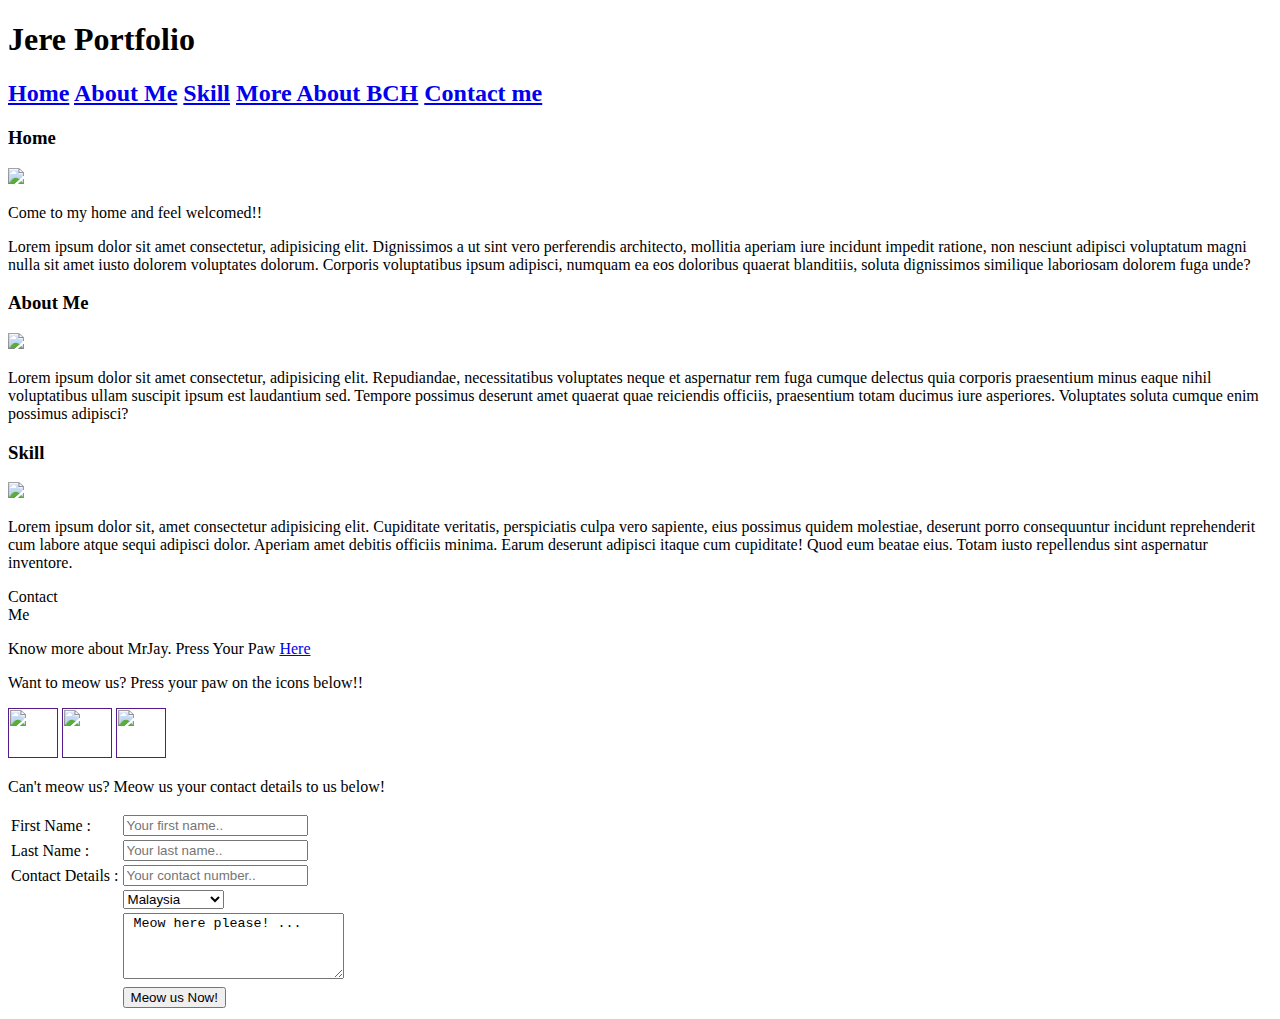
==== portfolio2022/index.html @ 42c6a6fd "UPDATE" ====
<!DOCTYPE html>
<html lang="en">
  <head>
    <link rel="stylesheet" href="style.css" />
    <meta charset="UTF-8" />
    <meta http-equiv="X-UA-Compatible" content="IE=edge" />
    <meta name="viewport" content="width=device-width, initial-scale=1.0" />
    <title>Jere Portfolio</title>

    <!-- Add navigation with links      - OKOKOK
        Three different level headings  - OKOKOK
        Paragraph text                  - OKOKOK
        Image in HTML                   - OKOKOK -->

    <!-- First Heading -->
    <h1 class="portfolioHead">Jere Portfolio</h1>
  </head>

  <!-- Nav bar with second Heading -->
  <nav>
    <h2>
      <a href="#home">Home</a>
      <a href="#aboutMe">About Me</a>
      <a href="#skill">Skill</a>
      <a href="https://en.bc.fi">More About BCH</a>
      <a href="#contact">Contact me</a>
    </h2>
  </nav>

  <body>
    <!-- Home -->
    <h3 id="home">Home</h3>
    <img
      src="https://media.istockphoto.com/vectors/home-icon-vector-id1162985114?k=20&m=1162985114&s=612x612&w=0&h=Z1lbfIHZlr0luW7HABeLhw90iznCEDo-sD-4KHN9l7E="
      class="homeImage"
    />
    <p>
      Come to my home and feel welcomed!! 
    </p>
    <p>
      Lorem ipsum dolor sit amet consectetur, adipisicing elit. Dignissimos a ut sint vero perferendis architecto, mollitia aperiam iure incidunt impedit ratione, non nesciunt adipisci voluptatum magni nulla sit amet iusto dolorem voluptates dolorum. Corporis voluptatibus ipsum adipisci, numquam ea eos doloribus quaerat blanditiis, soluta dignissimos similique laboriosam dolorem fuga unde? 
    </p>
    

    <!-- About Me -->
    <h3 id="aboutMe">About Me</h3>
    <img
      src="https://media.istockphoto.com/photos/smug-selfish-vain-woman-pointing-to-herself-picture-id1324458877?k=20&m=1324458877&s=612x612&w=0&h=Gf9JPBGF9Azr9mKAX3CDZJA6ij1Sov-Hsfy4clZHdCM="
      class="aboutImage"
    />
    <p>
      Lorem ipsum dolor sit amet consectetur, adipisicing elit. Repudiandae, necessitatibus voluptates neque et aspernatur rem fuga cumque delectus quia corporis praesentium minus eaque nihil voluptatibus ullam suscipit ipsum est laudantium sed. Tempore possimus deserunt amet quaerat quae reiciendis officiis, praesentium totam ducimus iure asperiores. Voluptates soluta cumque enim possimus adipisci?
    </p>

    <!-- Skill -->
    <h3 id="skill">Skill</h3>
    <img
      src="https://media.istockphoto.com/photos/fi/ohjelmistokehitt%C3%A4j%C3%A4-freelancer-ty%C3%B6skentelee-kotona-id1174690086"
      class="skillImage"
    />
    <p>
      Lorem ipsum dolor sit, amet consectetur adipisicing elit. Cupiditate veritatis, perspiciatis culpa vero sapiente, eius possimus quidem molestiae, deserunt porro consequuntur incidunt reprehenderit cum labore atque sequi adipisci dolor. Aperiam amet debitis officiis minima. Earum deserunt adipisci itaque cum cupiditate! Quod eum beatae eius. Totam iusto repellendus sint aspernatur inventore. 
    </p>

    <!-- Contact -->

    <!-- Image below navbar -->
    <div class="containerImg">
       <div class="img">
            <div class="rightBorder">
                <div class="msg1">Contact</div> 
                <div class="msg2">Me</div>
            </div>
       </div>
    </div>
    
    <div class="contactDetails Roboto">
        <div class="contactDetailsBox catsPaw">


      <p class="meow">Know more about MrJay. Press Your Paw  
          <a href="https://sliceofjay.wordpress.com/">Here</a>
      </p>

        <div class="socialMediaContact">
            <p class="contact">Want to meow us? Press your paw on the icons below!!</p>

            <a href="" 
                    class="facebookLogo">
                    <img src="https://upload.wikimedia.org/wikipedia/commons/c/c2/F_icon.svg" 
                    style="width:50px;height:50px;"></img></a>

            <a href="" 
                    class="twitterLogo">
                    <img src="https://pbs.twimg.com/profile_images/875087697177567232/Qfy0kRIP.jpg" 
                    style="width:50px;height:50px;"></img></a>

            <a href="" 
                    class="linkedLogo">
                    <img src="https://cdn.modernghana.com/images/content/p73wnb0nmh_likedin.jpg" 
                    style="width:50px;height:50px;"></img></a>
        </div>

        <p class="cantMeow">Can't meow us? Meow us your contact details to us below!</p>

        <!--Contact form details-->
        <table class="contactUsForm">
        
            <!--Firstname of Cats-->
            <tr>
                <div class="fName">
                <td class="td1"><label for="fName">First Name :</label></td>
                <td class="td2"><input type="text" name="firstname" placeholder="Your first name.."></td>
                </div>
            </tr>

            <!--Lastname of Cats-->
            <tr>
                <div class="lName">
                <td class="td1"><label for="lName">Last Name :</label></td>
                <td class="td2"><input type="text" name="lastname" placeholder="Your last name.."></td>
                </div>
            </tr>

            <!--Contact information of Cats-->
            <tr>
                <div class="detailsNeeded">
                  <td class="td1">
                    <label for="detailsNeeded">Contact Details :</label>
                  </td>

                  <td class="td2">
                    <input type="text" placeholder="Your contact number..">
                  </td>
                </div>
            </tr>

            <!--Country Selection-->
                <tr>
                    <td>
                    </td>

                    <td>
                      <select name="country">
                                <option value="malaysia">Malaysia</option>
                                <option value="newZealand">New Zealand</option>
                                <option value="australia">Australia</option>
                                <option value="canada">Canada</option>
                                <option value="usa">USA</option>
                      </select>
                    </td>
                </tr>

            <!--Comment Box-->

            
                <tr>
                    <td>
                    </td>

                    <td>
                        <div class="textCommentBox">
                        <textarea rows="4" 
                                    cols="25" 
                                    name="comment" 
                                    form="usrform"> Meow here please! ...</textarea></div>
                    </td>
                </tr>

        

            <!--Submit button-->

            
            <tr>
                <td></td>  
                <td>
                  <div class="submit catsPaw">
                    <!-- Meow Sound -->
                    <audio id="meow" src="https://d1490khl9dq1ow.cloudfront.net/sfx/mp3preview/cats-meow-2_MktkaWEu.mp3">

                    </audio>
                      <button onclick= "meowUs();">Meow us Now!</button>
                  </div>
                </td>
            </tr>

        </table> <!-- END contactUsForm -->

    </div> <!-- End of contactDetailsBox -->
  </div> <!-- End of contactDetails -->
      



    <script type="text/javascript" src="javascript.js"></script>
  </body>
</html>
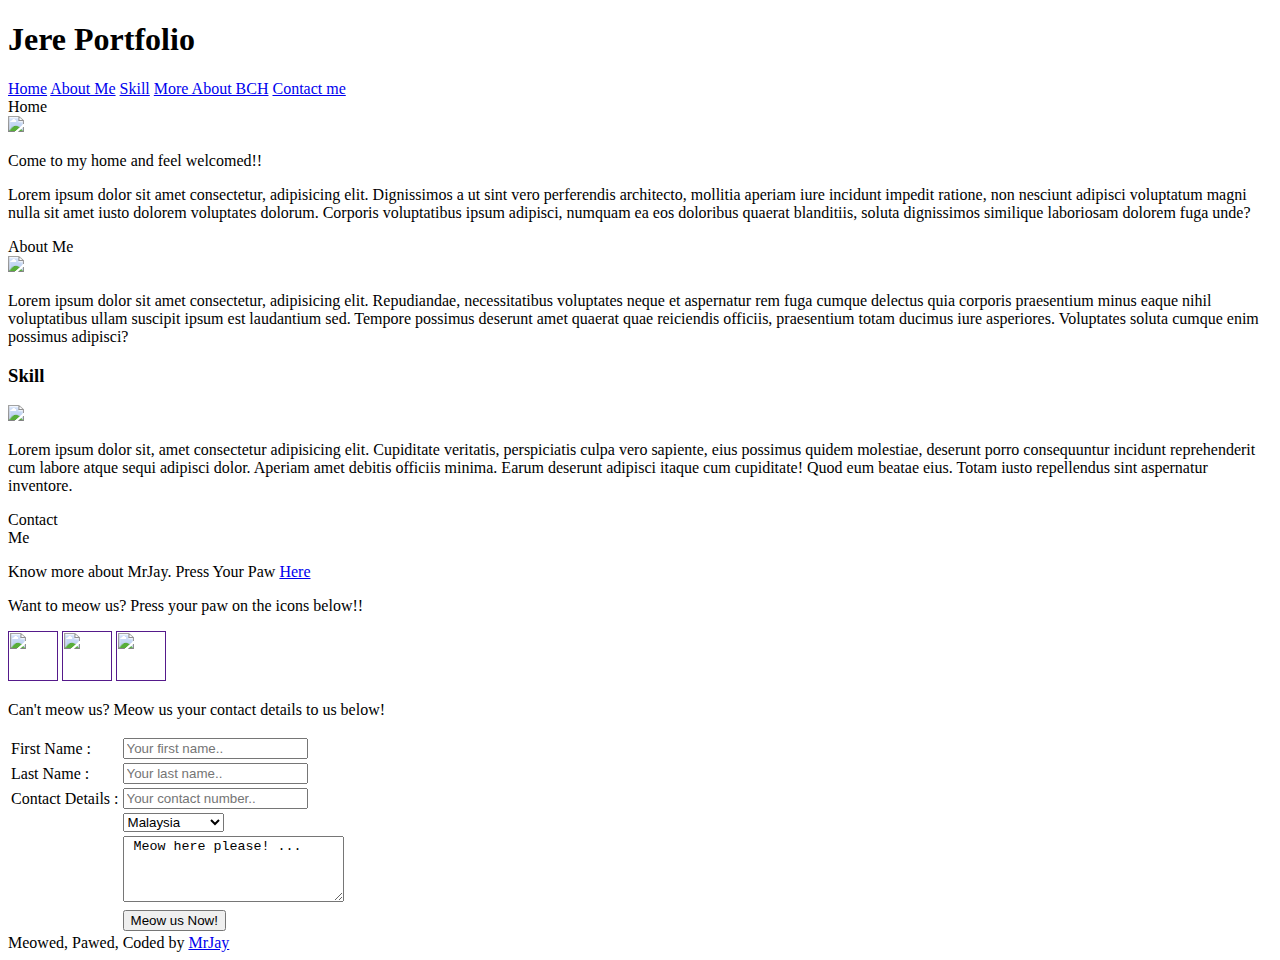
==== commit 846689af: "Updated" ====
--- a/portfolio2022/index.html
+++ b/portfolio2022/index.html
@@ -14,22 +14,29 @@
 
     <!-- First Heading -->
     <h1 class="portfolioHead">Jere Portfolio</h1>
+
+    
   </head>
 
-  <!-- Nav bar with second Heading -->
-  <nav>
-    <h2>
-      <a href="#home">Home</a>
-      <a href="#aboutMe">About Me</a>
-      <a href="#skill">Skill</a>
-      <a href="https://en.bc.fi">More About BCH</a>
-      <a href="#contact">Contact me</a>
-    </h2>
-  </nav>
+  
 
   <body>
+
+    <!-- Nav bar -->
+    <header>
+      <nav>
+        <div>
+          <a href="#home">Home</a>
+          <a href="#aboutMe">About Me</a>
+          <a href="#skill">Skill</a>
+          <a href="https://en.bc.fi">More About BCH</a>
+          <a href="#contact">Contact me</a>
+        </div>
+      </nav>
+    </header>
+    
     <!-- Home -->
-    <h3 id="home">Home</h3>
+    <div id="home">Home</div>
     <img
       src="https://media.istockphoto.com/vectors/home-icon-vector-id1162985114?k=20&m=1162985114&s=612x612&w=0&h=Z1lbfIHZlr0luW7HABeLhw90iznCEDo-sD-4KHN9l7E="
       class="homeImage"
@@ -43,7 +50,7 @@
     
 
     <!-- About Me -->
-    <h3 id="aboutMe">About Me</h3>
+    <div id="aboutMe">About Me</div>
     <img
       src="https://media.istockphoto.com/photos/smug-selfish-vain-woman-pointing-to-herself-picture-id1324458877?k=20&m=1324458877&s=612x612&w=0&h=Gf9JPBGF9Azr9mKAX3CDZJA6ij1Sov-Hsfy4clZHdCM="
       class="aboutImage"
@@ -76,32 +83,28 @@
     
     <div class="contactDetails Roboto">
         <div class="contactDetailsBox catsPaw">
-
-
-      <p class="meow">Know more about MrJay. Press Your Paw  
-          <a href="https://sliceofjay.wordpress.com/">Here</a>
-      </p>
-
-        <div class="socialMediaContact">
-            <p class="contact">Want to meow us? Press your paw on the icons below!!</p>
-
-            <a href="" 
-                    class="facebookLogo">
-                    <img src="https://upload.wikimedia.org/wikipedia/commons/c/c2/F_icon.svg" 
-                    style="width:50px;height:50px;"></img></a>
-
-            <a href="" 
-                    class="twitterLogo">
-                    <img src="https://pbs.twimg.com/profile_images/875087697177567232/Qfy0kRIP.jpg" 
-                    style="width:50px;height:50px;"></img></a>
-
-            <a href="" 
-                    class="linkedLogo">
-                    <img src="https://cdn.modernghana.com/images/content/p73wnb0nmh_likedin.jpg" 
-                    style="width:50px;height:50px;"></img></a>
-        </div>
-
-        <p class="cantMeow">Can't meow us? Meow us your contact details to us below!</p>
+          <p class="meow">Know more about MrJay. Press Your Paw  
+            <a href="https://sliceofjay.wordpress.com/">Here</a>
+          </p>
+            <div class="socialMediaContact">
+                <p class="contact">Want to meow us? Press your paw on the icons below!!</p>
+
+                <a href="" 
+                        class="facebookLogo">
+                        <img src="https://upload.wikimedia.org/wikipedia/commons/c/c2/F_icon.svg" 
+                        style="width:50px;height:50px;"></img></a>
+
+                <a href="" 
+                        class="twitterLogo">
+                        <img src="https://pbs.twimg.com/profile_images/875087697177567232/Qfy0kRIP.jpg" 
+                        style="width:50px;height:50px;"></img></a>
+
+                <a href="" 
+                        class="linkedLogo">
+                        <img src="https://cdn.modernghana.com/images/content/p73wnb0nmh_likedin.jpg" 
+                        style="width:50px;height:50px;"></img></a>
+            </div>
+              <p class="cantMeow">Can't meow us? Meow us your contact details to us below!</p>
 
         <!--Contact form details-->
         <table class="contactUsForm">
@@ -195,4 +198,19 @@
 
     <script type="text/javascript" src="javascript.js"></script>
   </body>
+
+
+
+
+  <!-- footer -->
+    <footer class="footer">
+        <div class="testingFooter">
+            <div class="messageBox">
+                    
+                <span class="coded size20px"> Meowed, Pawed, Coded by <a href="https://github.com/jirimicvl">MrJay</a></span>
+        
+            </div>
+        </div>
+    </footer>
+
 </html>
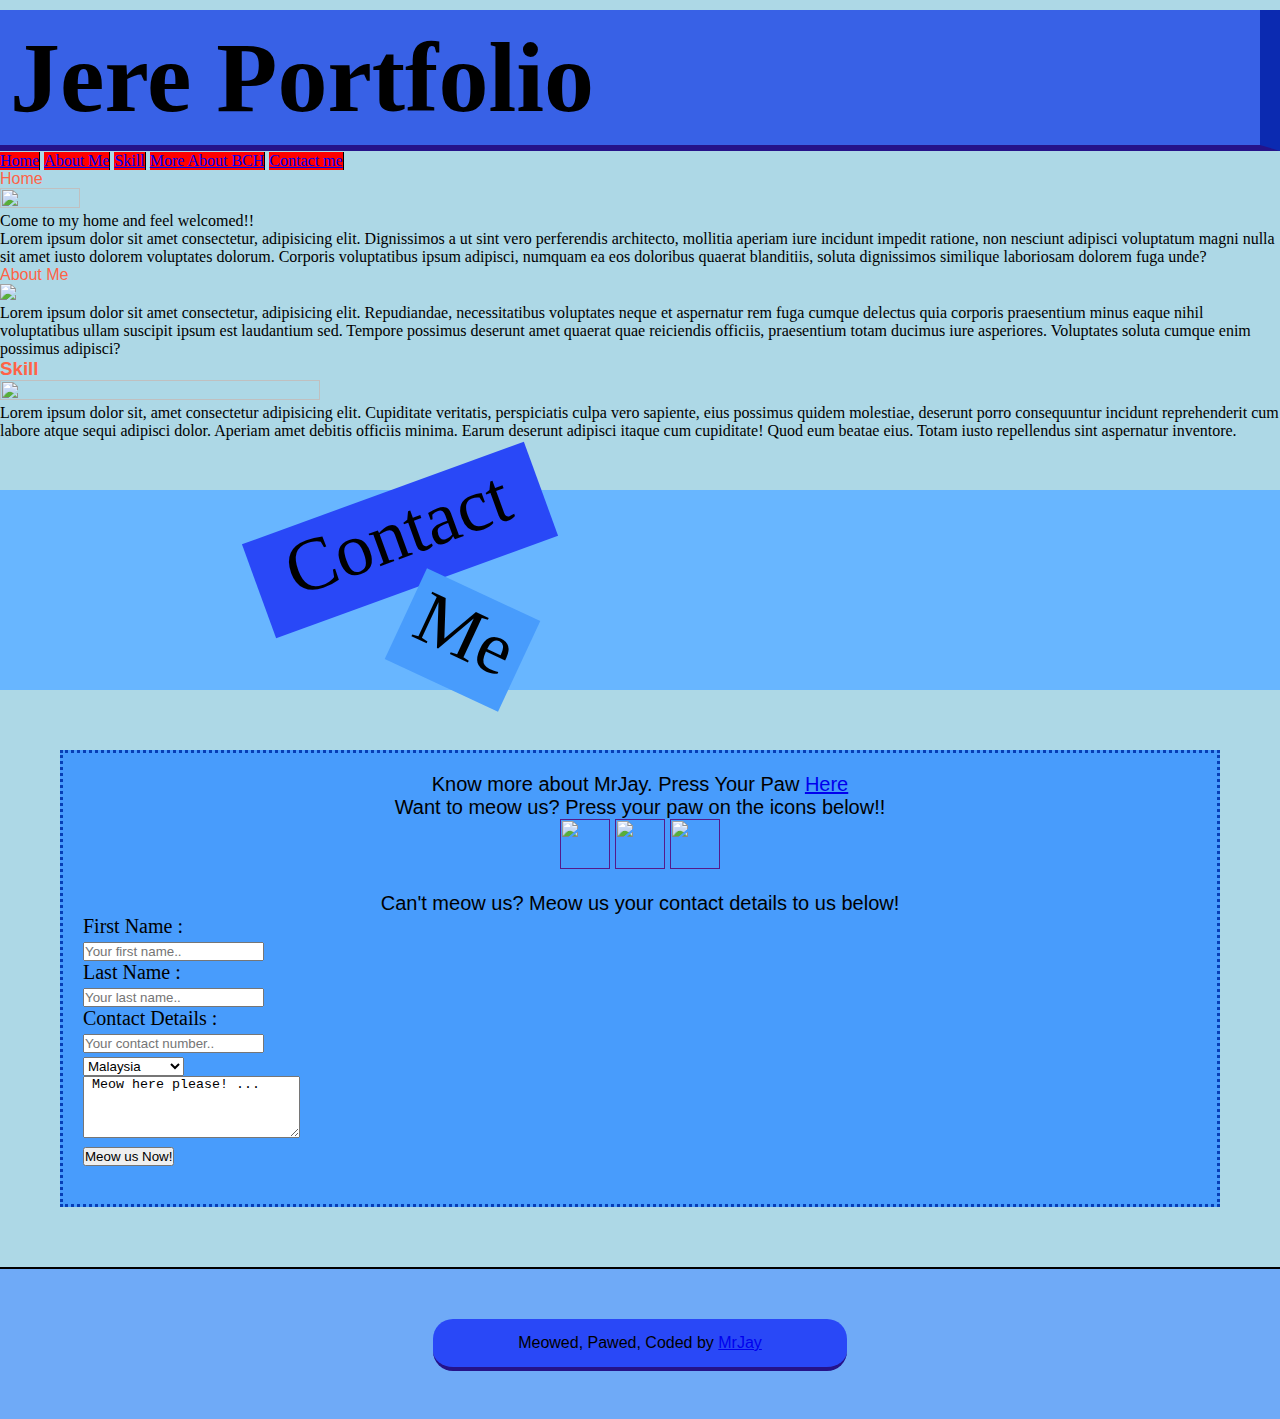
==== commit 8ee10285: "update" ====
--- a/portfolio2022/index.html
+++ b/portfolio2022/index.html
@@ -1,5 +1,6 @@
 <!DOCTYPE html>
 <html lang="en">
+
   <head>
     <link rel="stylesheet" href="style.css" />
     <meta charset="UTF-8" />
@@ -14,185 +15,162 @@
 
     <!-- First Heading -->
     <h1 class="portfolioHead">Jere Portfolio</h1>
-
-    
   </head>
 
-  
+
 
   <body>
-
     <!-- Nav bar -->
     <header>
       <nav>
-        <div>
-          <a href="#home">Home</a>
-          <a href="#aboutMe">About Me</a>
-          <a href="#skill">Skill</a>
-          <a href="https://en.bc.fi">More About BCH</a>
-          <a href="#contact">Contact me</a>
-        </div>
+        <ul>
+          <li><a href="#home">Home</a></li>
+          <li><a href="#aboutMe">About Me</a></li>
+          <li><a href="#skill">Skill</a></li>
+          <li><a href="https://en.bc.fi">More About BCH</a></li>
+          <li><a href="#contact">Contact me</a></li>
+        </ul>
       </nav>
     </header>
-    
+
     <!-- Home -->
     <div id="home">Home</div>
-    <img
-      src="https://media.istockphoto.com/vectors/home-icon-vector-id1162985114?k=20&m=1162985114&s=612x612&w=0&h=Z1lbfIHZlr0luW7HABeLhw90iznCEDo-sD-4KHN9l7E="
-      class="homeImage"
-    />
+    <img src="https://media.istockphoto.com/vectors/home-icon-vector-id1162985114?k=20&m=1162985114&s=612x612&w=0&h=Z1lbfIHZlr0luW7HABeLhw90iznCEDo-sD-4KHN9l7E=" class="homeImage" />
     <p>
-      Come to my home and feel welcomed!! 
+      Come to my home and feel welcomed!!
     </p>
     <p>
-      Lorem ipsum dolor sit amet consectetur, adipisicing elit. Dignissimos a ut sint vero perferendis architecto, mollitia aperiam iure incidunt impedit ratione, non nesciunt adipisci voluptatum magni nulla sit amet iusto dolorem voluptates dolorum. Corporis voluptatibus ipsum adipisci, numquam ea eos doloribus quaerat blanditiis, soluta dignissimos similique laboriosam dolorem fuga unde? 
+      Lorem ipsum dolor sit amet consectetur, adipisicing elit. Dignissimos a ut sint vero perferendis architecto, mollitia aperiam iure incidunt impedit ratione, non nesciunt adipisci voluptatum magni nulla sit amet iusto dolorem voluptates dolorum. Corporis voluptatibus ipsum adipisci, numquam ea eos doloribus quaerat blanditiis, soluta dignissimos similique laboriosam dolorem fuga unde?
     </p>
-    
+
 
     <!-- About Me -->
     <div id="aboutMe">About Me</div>
-    <img
-      src="https://media.istockphoto.com/photos/smug-selfish-vain-woman-pointing-to-herself-picture-id1324458877?k=20&m=1324458877&s=612x612&w=0&h=Gf9JPBGF9Azr9mKAX3CDZJA6ij1Sov-Hsfy4clZHdCM="
-      class="aboutImage"
-    />
+    <img src="https://media.istockphoto.com/photos/smug-selfish-vain-woman-pointing-to-herself-picture-id1324458877?k=20&m=1324458877&s=612x612&w=0&h=Gf9JPBGF9Azr9mKAX3CDZJA6ij1Sov-Hsfy4clZHdCM=" class="aboutImage" />
     <p>
       Lorem ipsum dolor sit amet consectetur, adipisicing elit. Repudiandae, necessitatibus voluptates neque et aspernatur rem fuga cumque delectus quia corporis praesentium minus eaque nihil voluptatibus ullam suscipit ipsum est laudantium sed. Tempore possimus deserunt amet quaerat quae reiciendis officiis, praesentium totam ducimus iure asperiores. Voluptates soluta cumque enim possimus adipisci?
     </p>
 
     <!-- Skill -->
     <h3 id="skill">Skill</h3>
-    <img
-      src="https://media.istockphoto.com/photos/fi/ohjelmistokehitt%C3%A4j%C3%A4-freelancer-ty%C3%B6skentelee-kotona-id1174690086"
-      class="skillImage"
-    />
+    <img src="https://media.istockphoto.com/photos/fi/ohjelmistokehitt%C3%A4j%C3%A4-freelancer-ty%C3%B6skentelee-kotona-id1174690086" class="skillImage" />
     <p>
-      Lorem ipsum dolor sit, amet consectetur adipisicing elit. Cupiditate veritatis, perspiciatis culpa vero sapiente, eius possimus quidem molestiae, deserunt porro consequuntur incidunt reprehenderit cum labore atque sequi adipisci dolor. Aperiam amet debitis officiis minima. Earum deserunt adipisci itaque cum cupiditate! Quod eum beatae eius. Totam iusto repellendus sint aspernatur inventore. 
+      Lorem ipsum dolor sit, amet consectetur adipisicing elit. Cupiditate veritatis, perspiciatis culpa vero sapiente, eius possimus quidem molestiae, deserunt porro consequuntur incidunt reprehenderit cum labore atque sequi adipisci dolor. Aperiam amet debitis officiis minima. Earum deserunt adipisci itaque cum cupiditate! Quod eum beatae eius. Totam iusto repellendus sint aspernatur inventore.
     </p>
 
     <!-- Contact -->
 
     <!-- Image below navbar -->
     <div class="containerImg">
-       <div class="img">
-            <div class="rightBorder">
-                <div class="msg1">Contact</div> 
-                <div class="msg2">Me</div>
-            </div>
-       </div>
+      <div class="img">
+        <div class="rightBorder">
+          <div class="msg1">Contact</div>
+          <div class="msg2">Me</div>
+        </div>
+      </div>
     </div>
-    
+
     <div class="contactDetails Roboto">
-        <div class="contactDetailsBox catsPaw">
-          <p class="meow">Know more about MrJay. Press Your Paw  
-            <a href="https://sliceofjay.wordpress.com/">Here</a>
-          </p>
-            <div class="socialMediaContact">
-                <p class="contact">Want to meow us? Press your paw on the icons below!!</p>
+      <div class="contactDetailsBox catsPaw">
+        <p class="meow">Know more about MrJay. Press Your Paw
+          <a href="https://sliceofjay.wordpress.com/">Here</a>
+        </p>
+        <div class="socialMediaContact">
+          <p class="contact">Want to meow us? Press your paw on the icons below!!</p>
 
-                <a href="" 
-                        class="facebookLogo">
-                        <img src="https://upload.wikimedia.org/wikipedia/commons/c/c2/F_icon.svg" 
-                        style="width:50px;height:50px;"></img></a>
+          <a href="" class="facebookLogo">
+            <img src="https://upload.wikimedia.org/wikipedia/commons/c/c2/F_icon.svg" style="width:50px;height:50px;"></img></a>
 
-                <a href="" 
-                        class="twitterLogo">
-                        <img src="https://pbs.twimg.com/profile_images/875087697177567232/Qfy0kRIP.jpg" 
-                        style="width:50px;height:50px;"></img></a>
+          <a href="" class="twitterLogo">
+            <img src="https://pbs.twimg.com/profile_images/875087697177567232/Qfy0kRIP.jpg" style="width:50px;height:50px;"></img></a>
 
-                <a href="" 
-                        class="linkedLogo">
-                        <img src="https://cdn.modernghana.com/images/content/p73wnb0nmh_likedin.jpg" 
-                        style="width:50px;height:50px;"></img></a>
-            </div>
-              <p class="cantMeow">Can't meow us? Meow us your contact details to us below!</p>
+          <a href="" class="linkedLogo">
+            <img src="https://cdn.modernghana.com/images/content/p73wnb0nmh_likedin.jpg" style="width:50px;height:50px;"></img></a>
+        </div>
+        <p class="cantMeow">Can't meow us? Meow us your contact details to us below!</p>
 
         <!--Contact form details-->
-        <table class="contactUsForm">
-        
-            <!--Firstname of Cats-->
-            <tr>
-                <div class="fName">
-                <td class="td1"><label for="fName">First Name :</label></td>
-                <td class="td2"><input type="text" name="firstname" placeholder="Your first name.."></td>
-                </div>
-            </tr>
+        <div class="contactUsForm">
 
-            <!--Lastname of Cats-->
-            <tr>
-                <div class="lName">
-                <td class="td1"><label for="lName">Last Name :</label></td>
-                <td class="td2"><input type="text" name="lastname" placeholder="Your last name.."></td>
-                </div>
-            </tr>
+          <!--Firstname of Cats-->
+          <div>
+            <div class="fName">
+              <div class=""><label for="fName">First Name :</label></div>
+              <div class=""><input type="text" name="firstname" placeholder="Your first name.."></div>
+            </div>
+          </div>
 
-            <!--Contact information of Cats-->
-            <tr>
-                <div class="detailsNeeded">
-                  <td class="td1">
-                    <label for="detailsNeeded">Contact Details :</label>
-                  </td>
+          <!--Lastname of Cats-->
+          <div>
+            <div class="lName">
+              <div class=""><label for="lName">Last Name :</label>
+              </div>
+              <div class=""><input type="text" name="lastname" placeholder="Your last name..">
+              </div>
+            </div>
+          </div>
 
-                  <td class="td2">
-                    <input type="text" placeholder="Your contact number..">
-                  </td>
-                </div>
-            </tr>
+          <!--Contact information of Cats-->
+          <div>
+            <div class="detailsNeeded">
+              <div class="">
+                <label for="detailsNeeded">Contact Details :</label>
+              </div>
 
-            <!--Country Selection-->
-                <tr>
-                    <td>
-                    </td>
+              <div class="">
+                <input type="text" placeholder="Your contact number..">
+              </div>
+            </div>
+          </div>
 
-                    <td>
-                      <select name="country">
-                                <option value="malaysia">Malaysia</option>
-                                <option value="newZealand">New Zealand</option>
-                                <option value="australia">Australia</option>
-                                <option value="canada">Canada</option>
-                                <option value="usa">USA</option>
-                      </select>
-                    </td>
-                </tr>
+          <!--Country Selection-->
+          <div>
 
-            <!--Comment Box-->
 
-            
-                <tr>
-                    <td>
-                    </td>
+            <div>
+              <select name="country">
+                <option value="malaysia">Malaysia</option>
+                <option value="newZealand">New Zealand</option>
+                <option value="australia">Australia</option>
+                <option value="canada">Canada</option>
+                <option value="usa">USA</option>
+              </select>
+            </div>
+          </div>
 
-                    <td>
-                        <div class="textCommentBox">
-                        <textarea rows="4" 
-                                    cols="25" 
-                                    name="comment" 
-                                    form="usrform"> Meow here please! ...</textarea></div>
-                    </td>
-                </tr>
+          <!--Comment Box-->
 
-        
 
-            <!--Submit button-->
+          <div>
+            <div>
+              <div class="textCommentBox">
+                <textarea rows="4" cols="25" name="comment" form="usrform"> Meow here please! ...</textarea>
+              </div>
+            </div>
+          </div>
 
-            
-            <tr>
-                <td></td>  
-                <td>
-                  <div class="submit catsPaw">
-                    <!-- Meow Sound -->
-                    <audio id="meow" src="https://d1490khl9dq1ow.cloudfront.net/sfx/mp3preview/cats-meow-2_MktkaWEu.mp3">
 
-                    </audio>
-                      <button onclick= "meowUs();">Meow us Now!</button>
-                  </div>
-                </td>
-            </tr>
 
-        </table> <!-- END contactUsForm -->
+          <!--Submit button-->
 
-    </div> <!-- End of contactDetailsBox -->
-  </div> <!-- End of contactDetails -->
-      
+
+          <div>
+            <div>
+              <div class="submit catsPaw">
+                <!-- Meow Sound -->
+                <audio id="meow" src="https://d1490khl9dq1ow.cloudfront.net/sfx/mp3preview/cats-meow-2_MktkaWEu.mp3">
+
+                </audio>
+                <button onclick="meowUs();">Meow us Now!</button>
+              </div>
+            </div>
+
+
+          </div>
+        </div> <!-- END contactUsForm -->
+      </div> <!-- End of contactDetailsBox -->
+    </div> <!-- End of contactDetails -->
+
 
 
 
@@ -203,14 +181,14 @@
 
 
   <!-- footer -->
-    <footer class="footer">
-        <div class="testingFooter">
-            <div class="messageBox">
-                    
-                <span class="coded size20px"> Meowed, Pawed, Coded by <a href="https://github.com/jirimicvl">MrJay</a></span>
-        
-            </div>
-        </div>
-    </footer>
+  <footer class="footer">
+    <div class="testingFooter">
+      <div class="messageBox">
+
+        <span class="coded size20px"> Meowed, Pawed, Coded by <a href="https://github.com/jirimicvl">MrJay</a></span>
+
+      </div>
+    </div>
+  </footer>
 
 </html>
--- a/portfolio2022/style.css
+++ b/portfolio2022/style.css
@@ -0,0 +1,213 @@
+* {
+  margin: 0;
+  padding: 0;
+  box-sizing: 0;
+}
+
+html {
+  background-color: lightblue;
+}
+
+.portfolioHead {
+  margin-top: 10px;
+  margin-bottom: 1px;
+  color: black;
+  text-align: left;
+  font-size: 100px;
+  border-right: 20px solid rgb(11, 42, 177);
+  border-bottom: 6px solid rgb(37, 19, 138);
+  background-color: rgb(56, 97, 230);
+  padding: 10px;
+}
+
+/* Navigation bar */
+
+ul {
+  list-style: none;
+}
+
+li {
+  background: red;
+  display: inline-block;
+  border-right: 1px solid black;
+}
+
+/* nav {
+  padding: none;
+  display: inline-block;
+}
+ul {
+  list-style: none;
+  padding: none;
+  padding-inline-start: none;
+  display: inline-block;
+}
+
+li {
+  color: #000000;
+  font-size: 17px;
+  font-family: "Courier New", Courier, monospace;
+
+  border-right: 1px solid #000000;
+  background-color: rgb(111, 170, 247);
+
+  display: inline-block;
+  padding: 16px;
+}
+
+nav li:hover {
+  background-color: rgb(41, 72, 247);
+} */
+
+/* body */
+#home,
+#aboutMe,
+#skill {
+  color: tomato;
+  font-family: "Franklin Gothic Medium", "Arial Narrow", Arial, sans-serif;
+}
+
+.homeImage {
+  height: 25%;
+  width: 25%;
+  background-repeat: no-repeat;
+  background-size: 50px 50px;
+}
+
+.aboutImage {
+  background-size: 50px 50px;
+}
+
+.skillImage {
+  height: 50%;
+  width: 50%;
+}
+
+/* Contact CSS*/
+
+.containerImg {
+  height: 200px;
+  max-width: 100%;
+  border: 0rem;
+  background-color: rgb(104, 182, 255);
+}
+
+.img {
+  max-width: 100%;
+  height: 100%;
+  background-image: url("images/csBackImg.png");
+  background-repeat: no-repeat;
+}
+
+.msg1 {
+  /* Text */
+  font-size: 75px;
+  background-color: rgb(41, 72, 247);
+  width: 300px;
+  height: 100px;
+  text-align: center;
+  transform: rotate(-20deg);
+
+  margin-top: 50px;
+  margin-left: 250px;
+}
+
+.msg2 {
+  font-size: 75px;
+  background-color: rgb(72, 156, 252);
+  width: 125px;
+  height: 100px;
+  text-align: center;
+  transform: rotate(25deg);
+  margin-left: 400px;
+}
+
+/* ====================================================================== */
+
+.contactDetails {
+  padding-top: 10px;
+  padding-bottom: 10px;
+  padding-left: -60px;
+  border-top: -60px;
+  border-right: -60px;
+  font-size: 20px;
+  text-align: center;
+}
+
+.contactDetailsBox {
+  background-color: rgb(72, 156, 252);
+  padding: 20px;
+  margin-bottom: 50px;
+  margin-top: 50px;
+  margin-left: 60px;
+  margin-right: 60px;
+  border: 3px dotted hsl(221, 93%, 37%);
+}
+
+.meow,
+.cantMeow,
+.contact {
+  text-align: center;
+  font-family: "Franklin Gothic Medium", "Arial Narrow", Arial, sans-serif;
+}
+
+.socialMediaContact {
+  margin-bottom: 18px;
+}
+
+/* .cantMeow {
+  text-align: center;
+  font-family: "Franklin Gothic Medium", "Arial Narrow", Arial, sans-serif;
+} */
+
+.contactUsForm {
+  margin-bottom: 18px;
+  text-align: left;
+  margin-left: auto;
+  margin-right: auto;
+  display: block;
+}
+
+.textCommentBox {
+  /* text-align: center; */
+  /* margin: 0 500px 500px 0px */
+  /* margin-left: 500px; */
+
+  font-family: "Franklin Gothic Medium", "Arial Narrow", Arial, sans-serif;
+}
+
+.td1,
+.td2 {
+  /* text-align: center; */
+  /* margin: 0 500px 500px 0px */
+  /* margin-left: 500px; */
+
+  font-family: "Franklin Gothic Medium", "Arial Narrow", Arial, sans-serif;
+}
+
+/* The below footer */
+.footer {
+  border-top: 2px solid black;
+  background-color: rgb(111, 170, 247);
+  width: 100%;
+  height: 150px;
+}
+
+.messageBox {
+  text-align: center;
+  padding: 15px;
+
+  margin: auto;
+  margin-top: 50px;
+
+  border-bottom: 4px solid rgb(37, 19, 138);
+
+  border-radius: 20px 20px 20px 20px;
+  background-color: rgb(41, 72, 247);
+
+  width: 30%;
+}
+
+.coded {
+  font-family: "Lucida Sans Unicode", "Lucida Grande", sans-serif;
+}
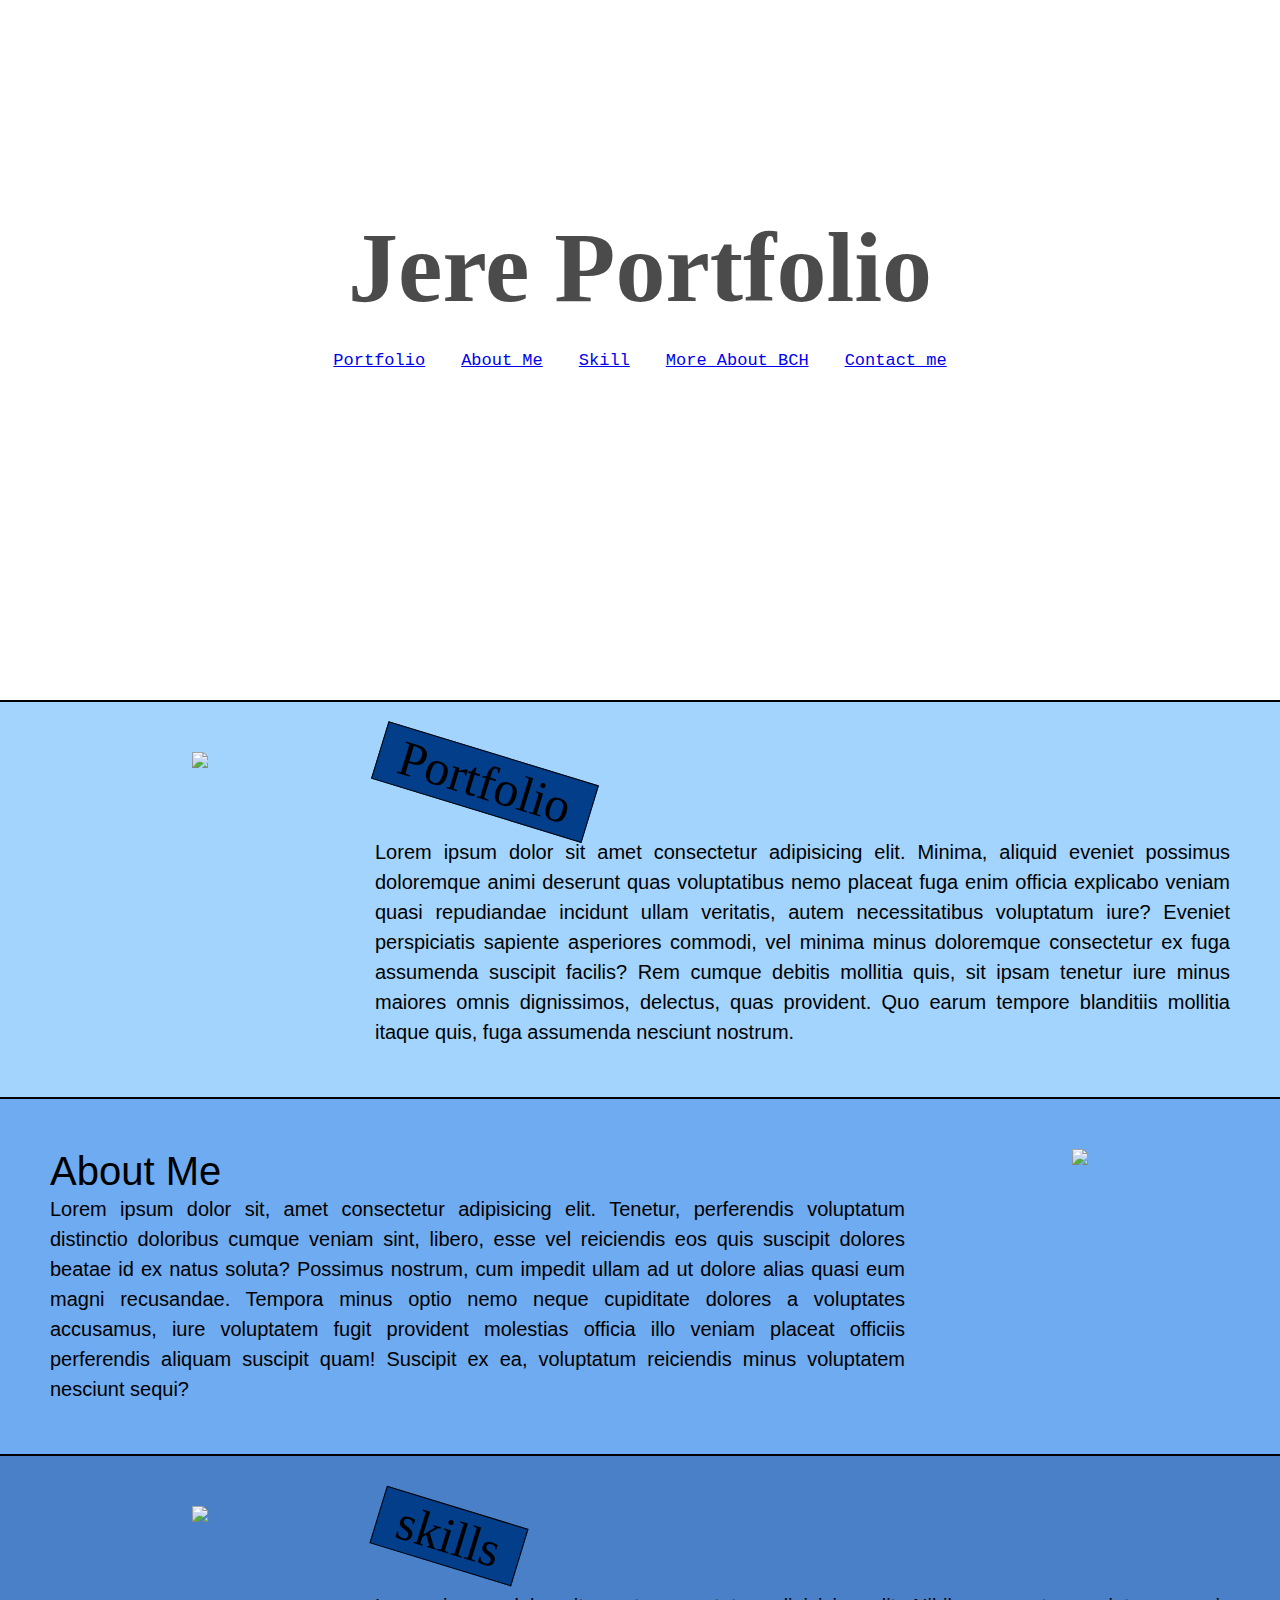
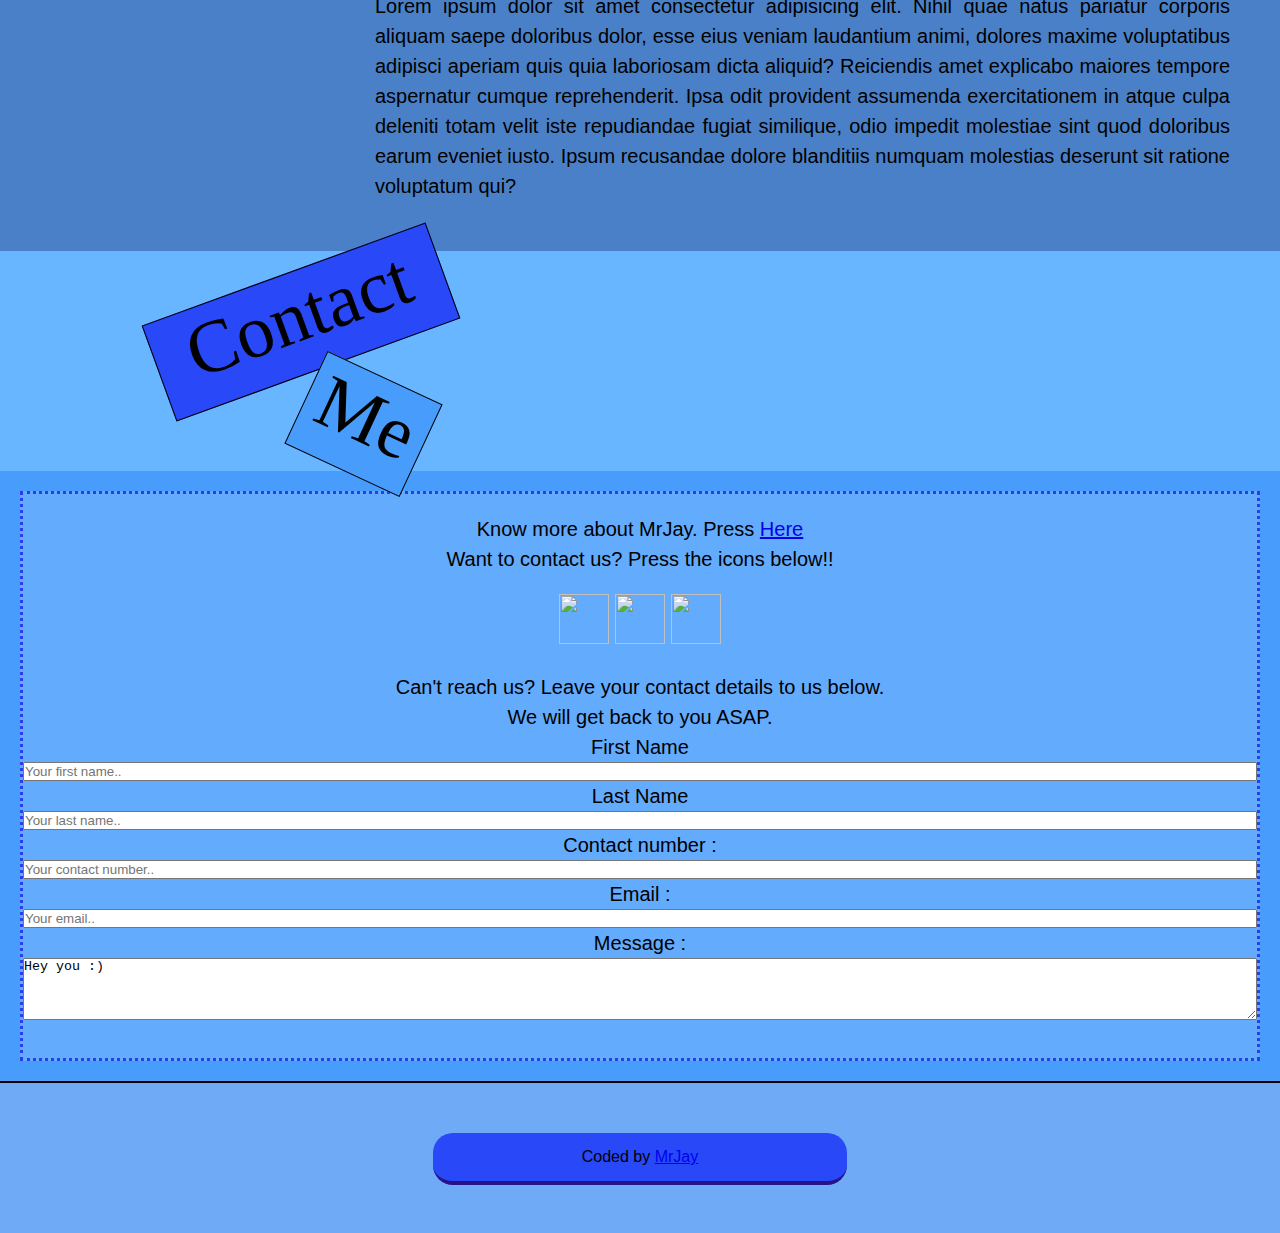
==== commit ff8c029b: "update flex" ====
--- a/portfolio2022/index.html
+++ b/portfolio2022/index.html
@@ -14,55 +14,89 @@
         Image in HTML                   - OKOKOK -->
 
     <!-- First Heading -->
-    <h1 class="portfolioHead">Jere Portfolio</h1>
+    
+
+
   </head>
 
 
 
   <body>
+    
+    
     <!-- Nav bar -->
     <header>
-      <nav>
-        <ul>
-          <li><a href="#home">Home</a></li>
-          <li><a href="#aboutMe">About Me</a></li>
-          <li><a href="#skill">Skill</a></li>
-          <li><a href="https://en.bc.fi">More About BCH</a></li>
-          <li><a href="#contact">Contact me</a></li>
-        </ul>
-      </nav>
+      <section id="heroBanner">
+        <div class="heroImage">
+          <div class="heroText">
+            <h1 class="portfolioHead">Jere Portfolio</h1>
+            <nav>
+                <ul>
+                  <li><a href="#Portfolio">Portfolio</a></li>
+                  <li><a href="#aboutMe">About Me</a></li>
+                  <li><a href="#skill">Skill</a></li>                                        
+                  <li><a href="https://en.bc.fi">More About BCH</a></li>
+                  <li><a href="#contactMe">Contact me</a></li>
+                </ul>
+            </nav>
+          </div>
+        </div>
+      </section>
+
+      
     </header>
 
-    <!-- Home -->
-    <div id="home">Home</div>
-    <img src="https://media.istockphoto.com/vectors/home-icon-vector-id1162985114?k=20&m=1162985114&s=612x612&w=0&h=Z1lbfIHZlr0luW7HABeLhw90iznCEDo-sD-4KHN9l7E=" class="homeImage" />
-    <p>
-      Come to my home and feel welcomed!!
-    </p>
-    <p>
-      Lorem ipsum dolor sit amet consectetur, adipisicing elit. Dignissimos a ut sint vero perferendis architecto, mollitia aperiam iure incidunt impedit ratione, non nesciunt adipisci voluptatum magni nulla sit amet iusto dolorem voluptates dolorum. Corporis voluptatibus ipsum adipisci, numquam ea eos doloribus quaerat blanditiis, soluta dignissimos similique laboriosam dolorem fuga unde?
-    </p>
+    <!-- Portfolio -->
+    <section id="Portfolio" class="portfolioContainer">
+      <div class="imgContainerLeft">
+        <img class="img" src="https://media.istockphoto.com/vectors/home-icon-vector-id1162985114?k=20&m=1162985114&s=612x612&w=0&h=Z1lbfIHZlr0luW7HABeLhw90iznCEDo-sD-4KHN9l7E="  />
+      </div>
+
+      <div class="textContainer">
+        <div class="leftTitle">Portfolio</div>
+        <p class="leftContent">
+        Lorem ipsum dolor sit amet consectetur adipisicing elit. Minima, aliquid eveniet possimus doloremque animi deserunt quas voluptatibus nemo placeat fuga enim officia explicabo veniam quasi repudiandae incidunt ullam veritatis, autem necessitatibus voluptatum iure? Eveniet perspiciatis sapiente asperiores commodi, vel minima minus doloremque consectetur ex fuga assumenda suscipit facilis? Rem cumque debitis mollitia quis, sit ipsam tenetur iure minus maiores omnis dignissimos, delectus, quas provident. Quo earum tempore blanditiis mollitia itaque quis, fuga assumenda nesciunt nostrum.
+        </p>
+      </div>
+    </section>
+
 
 
     <!-- About Me -->
-    <div id="aboutMe">About Me</div>
-    <img src="https://media.istockphoto.com/photos/smug-selfish-vain-woman-pointing-to-herself-picture-id1324458877?k=20&m=1324458877&s=612x612&w=0&h=Gf9JPBGF9Azr9mKAX3CDZJA6ij1Sov-Hsfy4clZHdCM=" class="aboutImage" />
-    <p>
-      Lorem ipsum dolor sit amet consectetur, adipisicing elit. Repudiandae, necessitatibus voluptates neque et aspernatur rem fuga cumque delectus quia corporis praesentium minus eaque nihil voluptatibus ullam suscipit ipsum est laudantium sed. Tempore possimus deserunt amet quaerat quae reiciendis officiis, praesentium totam ducimus iure asperiores. Voluptates soluta cumque enim possimus adipisci?
-    </p>
+    <section id="aboutMe" class="meContainer">
+      <div class="textContainer">
+        <div class="rightTitle">About Me</div>
+        <p class="rightContent">
+          Lorem ipsum dolor sit, amet consectetur adipisicing elit. Tenetur, perferendis voluptatum distinctio doloribus cumque veniam sint, libero, esse vel reiciendis eos quis suscipit dolores beatae id ex natus soluta? Possimus nostrum, cum impedit ullam ad ut dolore alias quasi eum magni recusandae. Tempora minus optio nemo neque cupiditate dolores a voluptates accusamus, iure voluptatem fugit provident molestias officia illo veniam placeat officiis perferendis aliquam suscipit quam! Suscipit ex ea, voluptatum reiciendis minus voluptatem nesciunt sequi?
+        </p>
+      </div>
+      
+      <div class="imgContainerRight">
+        <img src="https://media.istockphoto.com/photos/smug-selfish-vain-woman-pointing-to-herself-picture-id1324458877?k=20&m=1324458877&s=612x612&w=0&h=Gf9JPBGF9Azr9mKAX3CDZJA6ij1Sov-Hsfy4clZHdCM="  />
+      </div>
+    </section>
 
     <!-- Skill -->
-    <h3 id="skill">Skill</h3>
-    <img src="https://media.istockphoto.com/photos/fi/ohjelmistokehitt%C3%A4j%C3%A4-freelancer-ty%C3%B6skentelee-kotona-id1174690086" class="skillImage" />
-    <p>
-      Lorem ipsum dolor sit, amet consectetur adipisicing elit. Cupiditate veritatis, perspiciatis culpa vero sapiente, eius possimus quidem molestiae, deserunt porro consequuntur incidunt reprehenderit cum labore atque sequi adipisci dolor. Aperiam amet debitis officiis minima. Earum deserunt adipisci itaque cum cupiditate! Quod eum beatae eius. Totam iusto repellendus sint aspernatur inventore.
-    </p>
+    <section id="skills" class="skillContainer">
+      <div class="imgContainerLeft">
+        <img class="leftImage" src="https://media.istockphoto.com/photos/fi/barista-keitt%C3%A4%C3%A4-kahvia-lattetaiteella-joka-on-luotu-kaatamalla-h%C3%B6yrytetty%C3%A4-maitoa-espressoon-id1155585852?k=20&m=1155585852&s=612x612&w=0&h=JiaMVzD1dbKXGZ9H7uA-qSz20VymAgXmOTvfyIPZB1U="  />
+      </div>
+
+      <div class="textContainer">
+        <div class="leftTitle">skills</div>
+        <p class="leftContent">
+        Lorem ipsum dolor sit amet consectetur adipisicing elit. Nihil quae natus pariatur corporis aliquam saepe doloribus dolor, esse eius veniam laudantium animi, dolores maxime voluptatibus adipisci aperiam quis quia laboriosam dicta aliquid? Reiciendis amet explicabo maiores tempore aspernatur cumque reprehenderit. Ipsa odit provident assumenda exercitationem in atque culpa deleniti totam velit iste repudiandae fugiat similique, odio impedit molestiae sint quod doloribus earum eveniet iusto. Ipsum recusandae dolore blanditiis numquam molestias deserunt sit ratione voluptatum qui?
+      </p>
+      </div>
+    </section>
+
 
     <!-- Contact -->
 
     <!-- Image below navbar -->
-    <div class="containerImg">
-      <div class="img">
+  <section id="contactMe">
+    <div class="cmImgContainer">
+      <div class="cmImg">
         <div class="rightBorder">
           <div class="msg1">Contact</div>
           <div class="msg2">Me</div>
@@ -70,114 +104,58 @@
       </div>
     </div>
 
-    <div class="contactDetails Roboto">
-      <div class="contactDetailsBox catsPaw">
-        <p class="meow">Know more about MrJay. Press Your Paw
+    <div class="contactDetailsContainer">
+      <div class="contactDetails">
+        <p class="meow">Know more about MrJay. Press
           <a href="https://sliceofjay.wordpress.com/">Here</a>
+          <p>Want to contact us? Press the icons below!!</p>
         </p>
-        <div class="socialMediaContact">
-          <p class="contact">Want to meow us? Press your paw on the icons below!!</p>
 
-          <a href="" class="facebookLogo">
+         <!-- Social media button  -->
+        <div class="socialMediaB">
+              
+          <a href="#" class="facebookLogo">
             <img src="https://upload.wikimedia.org/wikipedia/commons/c/c2/F_icon.svg" style="width:50px;height:50px;"></img></a>
 
-          <a href="" class="twitterLogo">
+          <a href="#" class="twitterLogo">
             <img src="https://pbs.twimg.com/profile_images/875087697177567232/Qfy0kRIP.jpg" style="width:50px;height:50px;"></img></a>
 
-          <a href="" class="linkedLogo">
+          <a href="https://fi.linkedin.com/in/jere-cvl-540079123" class="linkedLogo">
             <img src="https://cdn.modernghana.com/images/content/p73wnb0nmh_likedin.jpg" style="width:50px;height:50px;"></img></a>
         </div>
-        <p class="cantMeow">Can't meow us? Meow us your contact details to us below!</p>
+
+        <p>Can't reach us? Leave your contact details to us below.</p>
+        <p>We will get back to you ASAP.</p>
 
         <!--Contact form details-->
-        <div class="contactUsForm">
+        <form class="contactUsContainer">
+        
+          
+            <label for="lName">First Name</label>
+            <input type="text" name="firstname" placeholder="Your first name.."/>              
+                    
+            <label for="lName">Last Name</label>
+            <input type="text" name="lastname" placeholder="Your last name..">
+        
+            <label for="detailsNeeded">Contact number :</label>
+            <input type="text" placeholder="Your contact number..">
+         
+            <label for="detailsNeeded">Email :</label>
+            <input type="text" placeholder="Your email..">
+         
+        
+          
+            <label for="detailsNeeded">Message :</label>
+            <textarea rows="4" cols="25" name="comment" form="usrform">Hey you :)</textarea>
+          
 
-          <!--Firstname of Cats-->
-          <div>
-            <div class="fName">
-              <div class=""><label for="fName">First Name :</label></div>
-              <div class=""><input type="text" name="firstname" placeholder="Your first name.."></div>
-            </div>
-          </div>
+        </form> <!-- END contactUsForm -->
 
-          <!--Lastname of Cats-->
-          <div>
-            <div class="lName">
-              <div class=""><label for="lName">Last Name :</label>
-              </div>
-              <div class=""><input type="text" name="lastname" placeholder="Your last name..">
-              </div>
-            </div>
-          </div>
-
-          <!--Contact information of Cats-->
-          <div>
-            <div class="detailsNeeded">
-              <div class="">
-                <label for="detailsNeeded">Contact Details :</label>
-              </div>
-
-              <div class="">
-                <input type="text" placeholder="Your contact number..">
-              </div>
-            </div>
-          </div>
-
-          <!--Country Selection-->
-          <div>
-
-
-            <div>
-              <select name="country">
-                <option value="malaysia">Malaysia</option>
-                <option value="newZealand">New Zealand</option>
-                <option value="australia">Australia</option>
-                <option value="canada">Canada</option>
-                <option value="usa">USA</option>
-              </select>
-            </div>
-          </div>
-
-          <!--Comment Box-->
-
-
-          <div>
-            <div>
-              <div class="textCommentBox">
-                <textarea rows="4" cols="25" name="comment" form="usrform"> Meow here please! ...</textarea>
-              </div>
-            </div>
-          </div>
-
-
-
-          <!--Submit button-->
-
-
-          <div>
-            <div>
-              <div class="submit catsPaw">
-                <!-- Meow Sound -->
-                <audio id="meow" src="https://d1490khl9dq1ow.cloudfront.net/sfx/mp3preview/cats-meow-2_MktkaWEu.mp3">
-
-                </audio>
-                <button onclick="meowUs();">Meow us Now!</button>
-              </div>
-            </div>
-
-
-          </div>
-        </div> <!-- END contactUsForm -->
-      </div> <!-- End of contactDetailsBox -->
-    </div> <!-- End of contactDetails -->
-
-
+  </section>
 
 
     <script type="text/javascript" src="javascript.js"></script>
   </body>
-
-
 
 
   <!-- footer -->
@@ -185,7 +163,7 @@
     <div class="testingFooter">
       <div class="messageBox">
 
-        <span class="coded size20px"> Meowed, Pawed, Coded by <a href="https://github.com/jirimicvl">MrJay</a></span>
+        <span class="coded size20px">Coded by <a href="https://github.com/jirimicvl">MrJay</a></span>
 
       </div>
     </div>
--- a/portfolio2022/style.css
+++ b/portfolio2022/style.css
@@ -4,95 +4,154 @@
   box-sizing: 0;
 }
 
-html {
-  background-color: lightblue;
+.heroImage {
+  /* background-color: lightblue; */
+  background-image: url("https://media.istockphoto.com/photos/blue-ocean-view-panorama-picture-id186840575?k=20&m=186840575&s=612x612&w=0&h=zu5EiWJQEteyPbxp0jwYtF6g3q2sSzVgBP6zKr33zX4=");
+  height: 500px;
+  background-position: center;
+  background-repeat: no-repeat;
+  background-size: cover;
+  background-attachment: fixed;
+  position: relative;
+  padding-top: 200px;
 }
 
 .portfolioHead {
-  margin-top: 10px;
-  margin-bottom: 1px;
   color: black;
-  text-align: left;
+  text-align: center;
   font-size: 100px;
-  border-right: 20px solid rgb(11, 42, 177);
-  border-bottom: 6px solid rgb(37, 19, 138);
-  background-color: rgb(56, 97, 230);
+  opacity: 0.7;
   padding: 10px;
 }
 
 /* Navigation bar */
 
 ul {
-  list-style: none;
-}
-
-li {
-  background: red;
-  display: inline-block;
-  border-right: 1px solid black;
-}
-
-/* nav {
-  padding: none;
-  display: inline-block;
-}
-ul {
-  list-style: none;
-  padding: none;
-  padding-inline-start: none;
-  display: inline-block;
+  text-align: center;
 }
 
 li {
   color: #000000;
   font-size: 17px;
   font-family: "Courier New", Courier, monospace;
-
-  border-right: 1px solid #000000;
-  background-color: rgb(111, 170, 247);
-
   display: inline-block;
   padding: 16px;
+  margin: auto;
+  text-align: center !important;
 }
 
 nav li:hover {
-  background-color: rgb(41, 72, 247);
-} */
+  background-color: rgb(56, 97, 230);
+}
 
 /* body */
-#home,
-#aboutMe,
-#skill {
-  color: tomato;
-  font-family: "Franklin Gothic Medium", "Arial Narrow", Arial, sans-serif;
-}
-
-.homeImage {
-  height: 25%;
-  width: 25%;
-  background-repeat: no-repeat;
-  background-size: 50px 50px;
-}
-
-.aboutImage {
-  background-size: 50px 50px;
-}
-
-.skillImage {
-  height: 50%;
-  width: 50%;
+
+body {
+  padding: 0;
+}
+
+/* Portfolio  section */
+.portfolioContainer,
+.skillContainer {
+  display: flex;
+  background-color: rgb(162, 212, 253);
+  max-width: 100%;
+  padding: 50px;
+  border-top: 2px solid black;
+}
+
+.meContainer {
+  justify-content: right;
+  display: flex;
+  background-color: #6eabf0;
+  max-width: 100%;
+  padding: 50px;
+  border-top: 2px solid black;
+}
+
+.textContainer {
+  align-items: stretch;
+}
+
+/* About me section */
+
+.skillContainer {
+  background-color: #4a80c7;
+  /* margin: 0px 20px; */
+  padding: 50px;
+}
+
+/* Left */
+
+img {
+  max-width: 100%;
+  height: auto;
+}
+
+.imgContainerLeft {
+  text-align: center;
+
+  overflow: hidden;
+  margin-right: 25px;
+
+  flex-basis: 300px; /* Keeps the contaier fixed size of 300px*/
+  flex-grow: 0;
+  flex-shrink: 0;
+}
+
+.leftTitle {
+  font-size: 50px;
+  background-color: #023e8a;
+  text-align: center;
+  transform: rotate(17deg);
+  border: 1px solid black;
+  padding: 0px 20px;
+  width: fit-content;
+}
+
+p.leftContent {
+  margin-top: 25px;
+  font-size: 20px;
+  font-family: "Franklin Gothic Medium", "Arial Narrow", Arial, sans-serif;
+  text-align: justify;
+  line-height: 1.5;
+}
+
+/* Right */
+
+.imgContainerRight {
+  text-align: center;
+
+  overflow: hidden;
+  margin-left: 25px;
+
+  flex-basis: 300px; /* Keeps the contaier fixed size */
+  flex-grow: 0;
+  flex-shrink: 0;
+}
+
+.rightTitle {
+  font-size: 40px;
+  font-family: "Franklin Gothic Medium", "Arial Narrow", Arial, sans-serif;
+}
+
+p.rightContent {
+  font-size: 20px;
+  font-family: "Franklin Gothic Medium", "Arial Narrow", Arial, sans-serif;
+  text-align: justify;
+  line-height: 1.5;
 }
 
 /* Contact CSS*/
 
-.containerImg {
+.cmImgContainer {
   height: 200px;
   max-width: 100%;
-  border: 0rem;
   background-color: rgb(104, 182, 255);
-}
-
-.img {
+  padding: 20px 0px 0px 0px;
+}
+
+.cmImg {
   max-width: 100%;
   height: 100%;
   background-image: url("images/csBackImg.png");
@@ -100,16 +159,14 @@
 }
 
 .msg1 {
-  /* Text */
   font-size: 75px;
   background-color: rgb(41, 72, 247);
   width: 300px;
   height: 100px;
   text-align: center;
   transform: rotate(-20deg);
-
-  margin-top: 50px;
-  margin-left: 250px;
+  margin-left: 150px;
+  border: 1px solid black;
 }
 
 .msg2 {
@@ -119,70 +176,47 @@
   height: 100px;
   text-align: center;
   transform: rotate(25deg);
-  margin-left: 400px;
+  margin-left: 300px;
+  border: 1px solid black;
 }
 
 /* ====================================================================== */
 
-.contactDetails {
-  padding-top: 10px;
-  padding-bottom: 10px;
-  padding-left: -60px;
-  border-top: -60px;
-  border-right: -60px;
-  font-size: 20px;
-  text-align: center;
-}
-
-.contactDetailsBox {
+.contactDetailsContainer {
+  text-align: center;
+  line-height: 1.5;
   background-color: rgb(72, 156, 252);
   padding: 20px;
-  margin-bottom: 50px;
-  margin-top: 50px;
-  margin-left: 60px;
-  margin-right: 60px;
-  border: 3px dotted hsl(221, 93%, 37%);
-}
-
-.meow,
-.cantMeow,
-.contact {
-  text-align: center;
-  font-family: "Franklin Gothic Medium", "Arial Narrow", Arial, sans-serif;
-}
-
-.socialMediaContact {
-  margin-bottom: 18px;
-}
-
-/* .cantMeow {
-  text-align: center;
-  font-family: "Franklin Gothic Medium", "Arial Narrow", Arial, sans-serif;
-} */
-
-.contactUsForm {
+
+  font-size: 20px;
+  font-family: "Franklin Gothic Medium", "Arial Narrow", Arial, sans-serif;
+}
+
+.contactDetails {
+  padding: 20px 0px;
+  border: 3px dotted rgb(43, 62, 238);
+  background-color: rgb(99, 171, 253);
+}
+
+.socialMediaB {
+  margin: 20px 10px;
+}
+
+.contactUsContainer {
   margin-bottom: 18px;
   text-align: left;
   margin-left: auto;
   margin-right: auto;
-  display: block;
-}
-
-.textCommentBox {
-  /* text-align: center; */
-  /* margin: 0 500px 500px 0px */
-  /* margin-left: 500px; */
-
-  font-family: "Franklin Gothic Medium", "Arial Narrow", Arial, sans-serif;
-}
-
-.td1,
-.td2 {
-  /* text-align: center; */
-  /* margin: 0 500px 500px 0px */
-  /* margin-left: 500px; */
-
-  font-family: "Franklin Gothic Medium", "Arial Narrow", Arial, sans-serif;
+  display: flex;
+  text-align: center;
+
+  display: flex;
+  flex-direction: row;
+  flex-flow: column wrap;
+}
+
+.row1,
+.row2 {
 }
 
 /* The below footer */
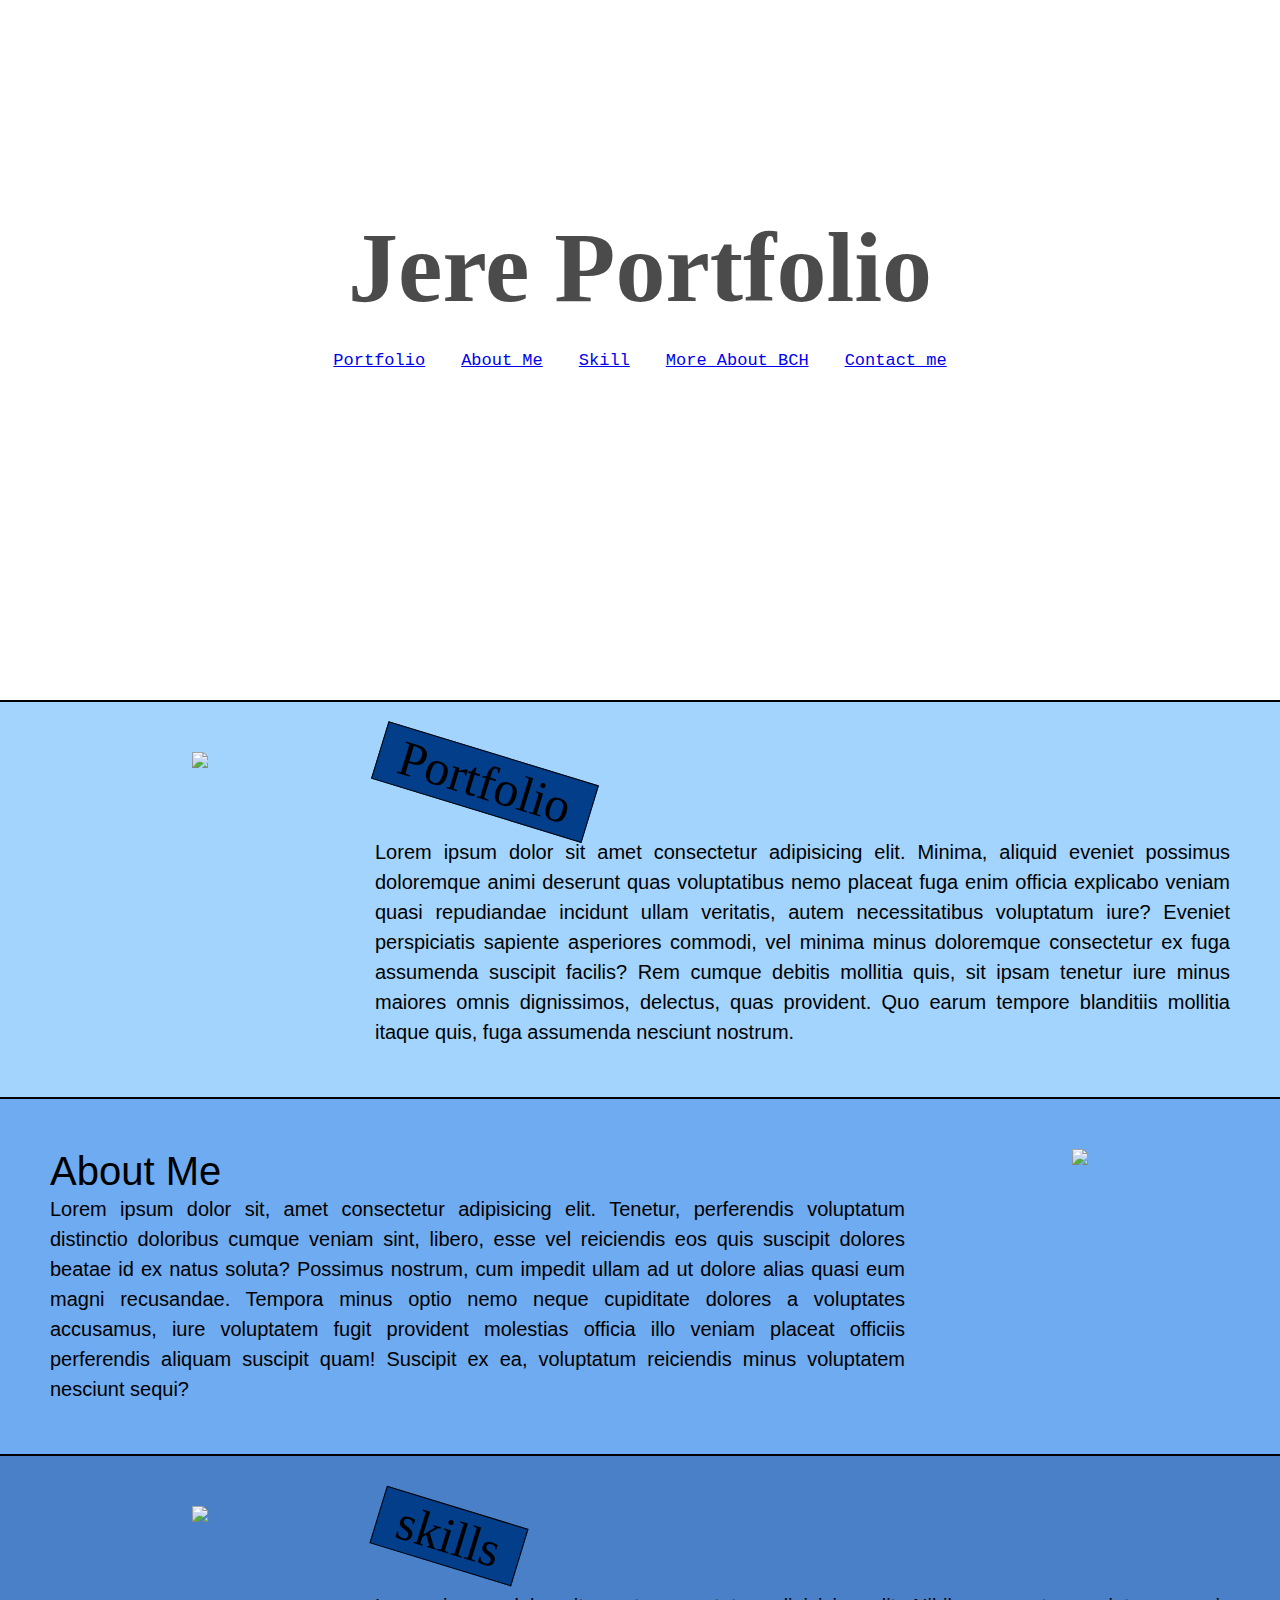
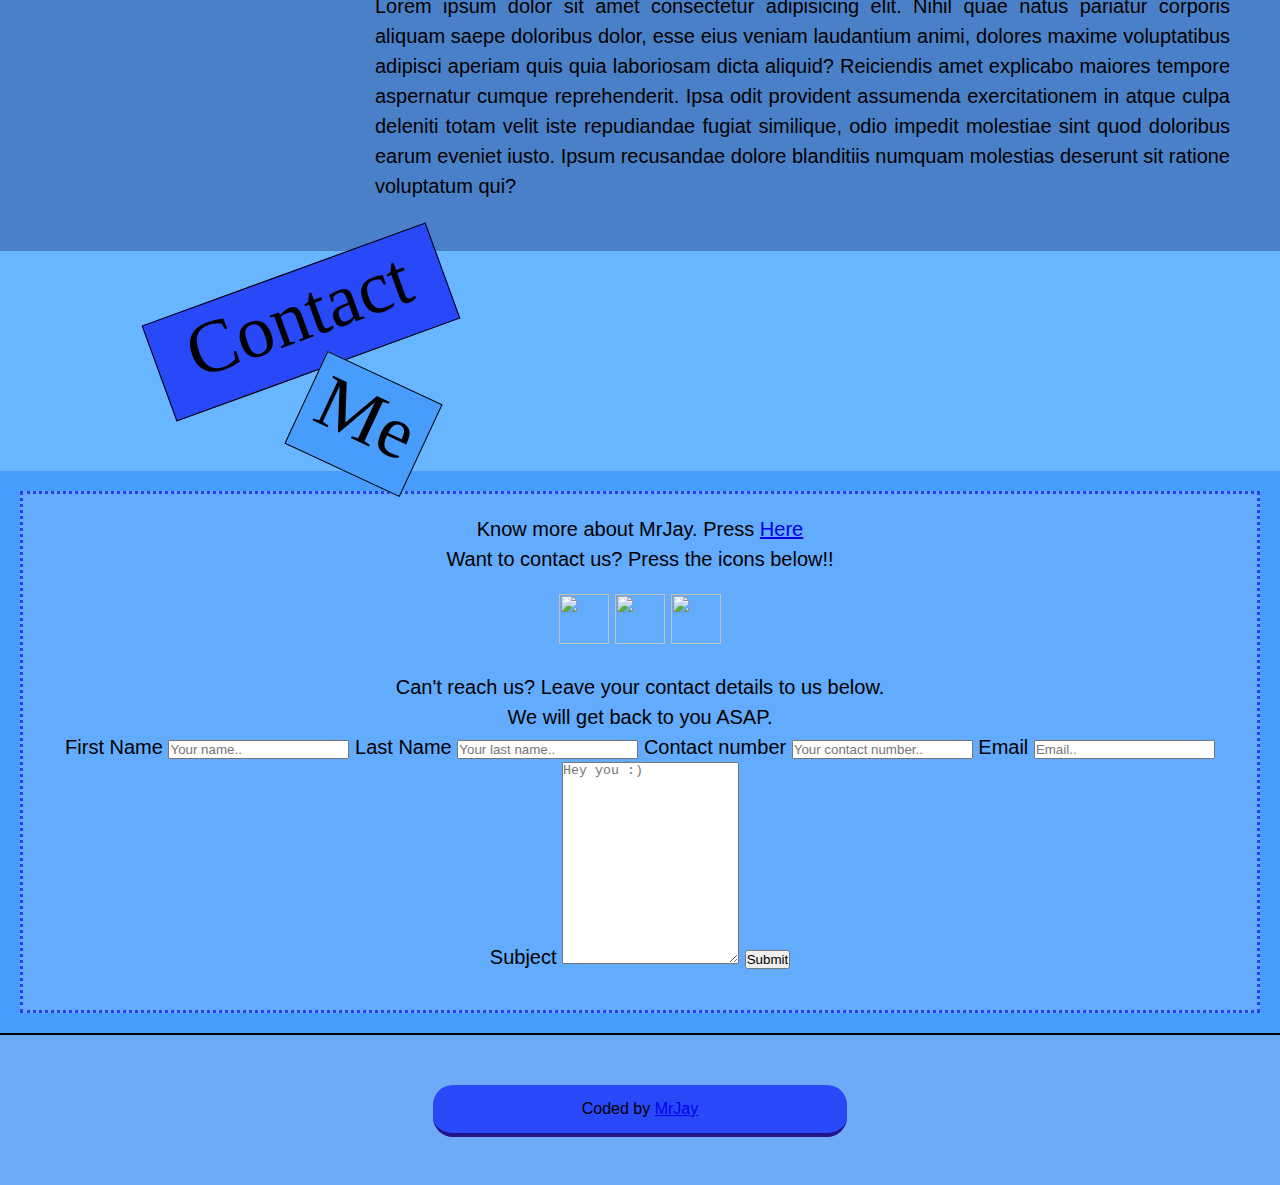
==== commit bfc9bc25: "UPDATED" ====
--- a/portfolio2022/index.html
+++ b/portfolio2022/index.html
@@ -106,10 +106,9 @@
 
     <div class="contactDetailsContainer">
       <div class="contactDetails">
-        <p class="meow">Know more about MrJay. Press
-          <a href="https://sliceofjay.wordpress.com/">Here</a>
-          <p>Want to contact us? Press the icons below!!</p>
-        </p>
+        <p>Know more about MrJay. Press <a href="https://sliceofjay.wordpress.com/">Here</a></p>
+        <p>Want to contact us? Press the icons below!!</p>
+        
 
          <!-- Social media button  -->
         <div class="socialMediaB">
@@ -128,33 +127,60 @@
         <p>We will get back to you ASAP.</p>
 
         <!--Contact form details-->
+
+        
+
+
+
+
         <form class="contactUsContainer">
-        
+
+         <div class="row">
+           
+            <div class="col">
+                <label for="fname">First Name</label>
+                <input type="text" id="fname" name="firstName" placeholder="Your name..">
+                <label for="lname">Last Name</label>
+                <input type="text" id="lname" name="lastName" placeholder="Your last name..">
+                <label for="cname">Contact number</label>
+                <input type="text" id="cnumber" name="contactNumber" placeholder="Your contact number..">
+                <label for="lname">Email</label>
+                <input type="text" id="email" name="email" placeholder="Email..">       
+            </div>
+
+            
+            <div class="col">
+                <label for="subject">Subject</label>
+                <textarea id="subject" name="subject" placeholder="Hey you :)" style="height:200px"></textarea>
+                <input type="submit" value="Submit" onclick= "meowUs();">
+            </div>
+         </div>         
           
-            <label for="lName">First Name</label>
-            <input type="text" name="firstname" placeholder="Your first name.."/>              
-                    
-            <label for="lName">Last Name</label>
-            <input type="text" name="lastname" placeholder="Your last name..">
-        
-            <label for="detailsNeeded">Contact number :</label>
-            <input type="text" placeholder="Your contact number..">
-         
-            <label for="detailsNeeded">Email :</label>
-            <input type="text" placeholder="Your email..">
-         
-        
-          
-            <label for="detailsNeeded">Message :</label>
-            <textarea rows="4" cols="25" name="comment" form="usrform">Hey you :)</textarea>
-          
-
-        </form> <!-- END contactUsForm -->
-
+        </form>
   </section>
 
+    <audio id="meow" src="https://d1490khl9dq1ow.cloudfront.net/sfx/mp3preview/cats-meow-2_MktkaWEu.mp3"></audio>
+    <script type="text/javascript" src="javascript.js"></script>
 
-    <script type="text/javascript" src="javascript.js"></script>
+    <!-- Load Facebook SDK for JavaScript -->
+
+              
+    <div id="fb-root"></div>
+        <script>(function(d, s, id) {
+                var js, fjs = d.getElementsByTagName(s)[0];
+                if (d.getElementById(id)) return;
+                js = d.createElement(s); js.id = id;
+                js.src = 'https://connect.facebook.net/en_US/sdk/xfbml.customerchat.js#xfbml=1&version=v2.12&autoLogAppEvents=1';
+                fjs.parentNode.insertBefore(js, fjs);
+              }(document, 'script', 'facebook-jssdk'));</script>
+
+    <!-- Your customer chat code -->
+      <div class="fb-customerchat"
+                attribution="setup_tool"
+                page_id="1748676725208976"
+                logged_in_greeting="Hi there! How can we meow you today?"
+                logged_out_greeting="Hi there! How can we meow you today?">
+      </div>
   </body>
 
 
